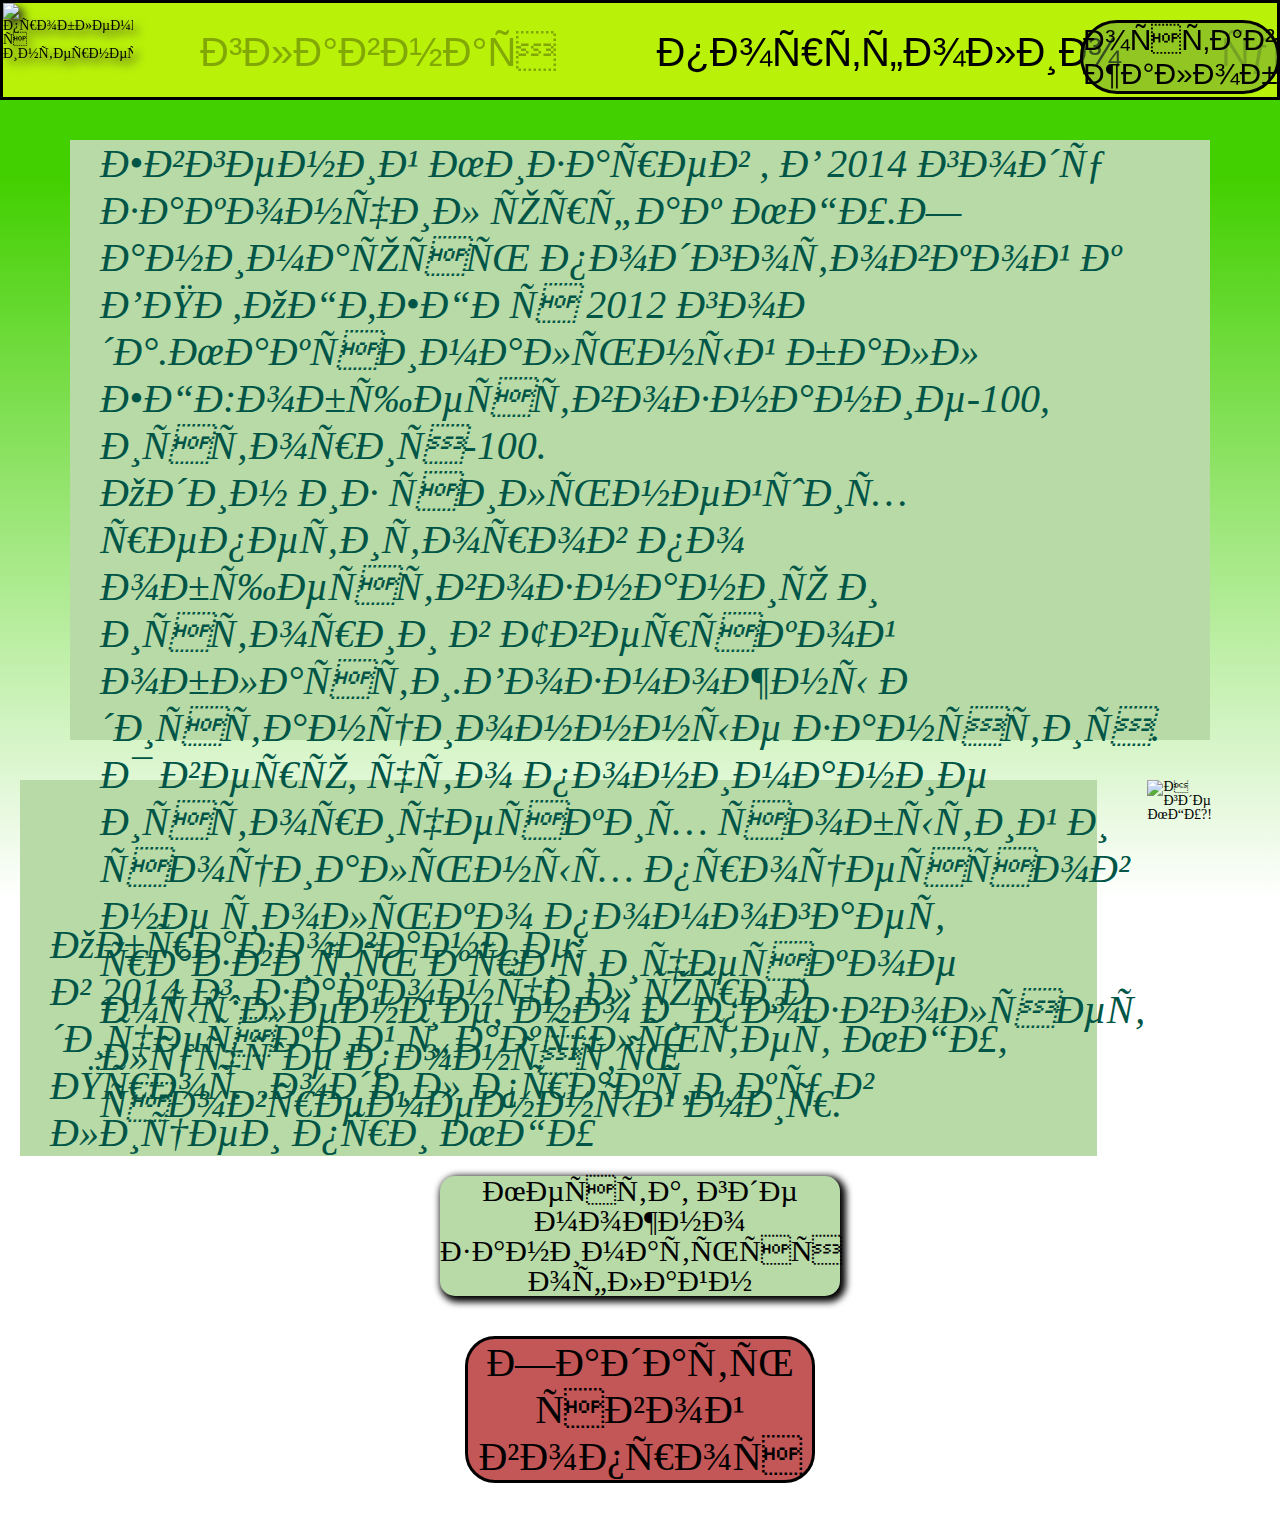
==== profil.html @ 4f2c34a7 "update v2.0" ====
<!DOCTYPE html>
<html lang="ru">
<head>
    <title>Репитор/главная</title>
    <meta http-equiv="Cotent-type" content="text/html;charset=UTF-8"/>
    <meta name="viewport" content ="width=1300">
    <meta name="format-detection" content="telephone=no">
    <meta name="description" content="">
    <meta name="keywords" content="">
    <meta name="robots" content="none"><!-- запрет индексации полностью -->
    <meta name="Author" content="Maestro"><!-- указываем автора страницы-->
    <meta name="Copyright" content="Maestro"><!-- указываем владельца авторских прав -->
    <meta name="Address" content="Moskow"><!-- адресс офиса -->
     <meta property="og:locale" content="ru_RU"><!-- локализация сайта для ру -->
    <meta property="og:type" content="article"><!-- тип контента статья -->


    <meta name="viewport"  content ="width=device-width,initial-scale=1.0,maximum-scale=1.0,user-scable=0">
    <link rel="stylesheet" href="css/style_profil.css" />
</head>
<body>
    <header class="shapka">
        <div class="shapka__logo">
            <img src="img/логотип .png" alt="проблемы с интернетом">
        </div>
        <div class="shapka__vibor_verh">
            <span class="shapka__main"><a href="index.html">главная</a></span>
            <span class="shapka__profil"><a href="profil.html">портфолио</a></span>
            <span class="shapka__uslugi"><a href="">услуги</a></span>
            <button class="shapka__button">оставить жалобу</button>
        </div>
    </header>
    <div class="FIO">
      <div class="post">
        <img src="img/портфолио1.png" alt="">
      </div>
      <div class="FIO_text">
        <p>Евгений Мизарев ,
В 2014 году закончил юрфак МГУ.Занимаюсь подготовкой к ВПР,ОГЭ,ЕГЭ с 2012  года.Максимальный балл ЕГЭ:обществознание-100,
история-100.</p><p>Один из сильнейших репетиторов по обществознанию и истории в Тверской области.Возможны дистанционнные занятия.</p>
<p>
 Я верю, что понимание исторических событий и социальных процессов не только помогает развить критическое мышление, но и позволяет лучше понять современный мир.
</p>
</div>
</div>
<div class="university">
  <div class="university_text">
    <br>
    <br>
    <br>
    <p>Образование: </p>
<p>в 2014 г. закончил юридический факультет МГУ,
Проходил практику в лицеи при МГУ</p>
  </div>
  <div class="university_photo">
    <img src="img/профиль2.png" alt="А где МГУ?!">
  </div>
</div>
<div class="vizov">
  <div class="text">
  <span>Места,</span>
  где можно заниматься офлайн
  </div>
  <div class="karta" style='margin:auto'>
    <script type="text/javascript" charset="utf-8" async src="https://api-maps.yandex.ru/services/constructor/1.0/js/?um=constructor%3A33f598e8db85f13d2ab71fb2cd81c1d0bc505d1f1fb0d3e32177a47d9fbf3bb8&amp;width=712&amp;height=607&amp;lang=ru_RU&amp;scroll=true"></script>
  </div>
</div>
<button class="button">Задать свой вопрос</button>

<br>
<br>
<br>
</body>
</html>
---- css/style_profil.css ----
@charset "UTF-8";
* { /** Звёздочка обозначает ,что обращаемся ко всем тегам*/
  padding: 0; /*внутренний отступ*/
  margin: 0; /*внешний отступ*/
  border: 0; /*выделение с помощью рамки*/
}

*, *:before, *:after {
  -webkit-box-sizing: border-box;
  box-sizing: border-box; /*меняет подсчёт ширины блока*/
}

/*убираем линии обводки*/
:focus, :active {
  outline: none;
}

a:focus, a:active {
  outline: none;
}

nav, footer, header, aside {
  display: block;
} /*делает эти теги блочными*/
html, body {
  height: 100%; /*высота*/
  width: 100%; /*ширина*/
  font-size: 100%; /*размер шрифта*/
  line-height: 1; /*размер отступа сверху и снизу*/
  font-size: 14px; /*размер шрифта*/
  -ms-text-size-adjust: 100%; /*для более удобной работы с шрифтом на мобильных устройств*/
  -moz-text-size-adjust: 100%;
  -webkit-text-size-adjust: 100%;
}

input, button, textarea {
  font-family: inherit;
} /*наследовать семейство шрифта*/
input::-ms-clear {
  display: none;
} /*убирает крестик в интернет экс*/
button {
  cursor: pointer;
} /*убирает отступы для кнопок в файрфоксе*/
button::-moz-focus-inner {
  margin: -1px;
  padding: 0;
  border-width: 1px;
} /*уменьшает кнопку в файрфокс*/
/*Для ссылок запомнить LoVe Fears HAte(снача link потом visited ,focus,hover,active)*/
a, a:visited {
  text-decoration: none;
} /*типизация ссылок*/
a:hover {
  text-decoration: none;
} /*типизация ссылок*/
ul li {
  list-style: none;
} /*очистка стилей маркированных списков*/
img {
  vertical-align: top;
} /*выравнивет картинку по вертикали*/
h1, h2, h3, h4, h5, h6 {
  font-size: inherit;
  font-weight: 400;
} /*обнуление всех заголовков*/
a {
  color: black;
}

html{
  height: 100%;
  display: block;
}
body {
  background: linear-gradient(180deg, #43D000 19.91%, rgba(252, 255, 92, 0.00) 100%);
  background-repeat: no-repeat;
  background-attachment: fixed;
  height: auto
}

.shapka {
  width: 100%;
  height: 100px;
  border: 3px solid black;
  background: rgba(236, 255, 13, 0.5);

  position: sticky;
  top: 0;
  opacity: 70%;
  z-index: 1;
}

.shapka__logo {
  position: static;
}

.shapka__logo img {
  display: block;
  z-index: -1;
  width: 130px;
  -webkit-filter: drop-shadow(5px 5px 5px #222);
  filter: drop-shadow(5px 5px 5px #222);
}

.shapka__vibor_verh {
  position: fixed;
  top: -20px;
  left: 150px;
  font-size: 40px;
  color: #010101;
  font-family: "Inter", sans-serif;
  display: -webkit-box;
  display: -ms-flexbox;
  display: flex;
  -ms-flex-wrap: nowrap;
      flex-wrap: nowrap;
  font-weight: 400;
  line-height: normal;
}

.shapka__main {
  margin: 50px;
  opacity: 30%;
}

.shapka__profil {
  margin: 50px;
}

.shapka__uslugi {
  margin: 50px;
  opacity: 30%;
}

.shapka__button {
  position: fixed;
  right: 0;
  top: 20px;
  font-size: 30px;
  background: rgba(103, 156, 62, 0.5);
  border: 3px solid black;
  border-radius: 40px;
  width: 200px;
}

.shapka__profil:hover {
  text-decoration: line-through;
  text-decoration-color: rgb(54, 146, 85);
}

.shapka__uslugi:hover {
  opacity: 100%;
  background: rgba(54, 146, 85, 0.6);
  border-radius: 15px;
  -webkit-box-shadow: 3px 3px 7px 3px black;
          box-shadow: 3px 3px 7px 3px black;
}

.shapka__button:hover {
  opacity: 100%;
  background: rgb(54, 146, 85);
  -webkit-box-shadow: 3px 3px 7px 3px black;
          box-shadow: 3px 3px 7px 3px black;
}

.shapka:hover {
  opacity: 100%;
  background: rgba(236, 255, 13, 0.70);
}

.shapka__main:hover {
  opacity: 100%;
  background: rgba(54, 146, 85, 0.6);
  border-radius: 15px;
  -webkit-box-shadow: 3px 3px 7px 3px black;
          box-shadow: 3px 3px 7px 3px black;
}

.shapka__logo img:hover {
  width: 195px;
  -webkit-filter: drop-shadow(10px 10px 10px #222);
  filter: drop-shadow(10px 10px 10px #222);
  background-color: rgba(54, 146, 85, 0.6);
}

.FIO {
  padding: 40px 20px 0 20px;
  position: relative;
  display: -webkit-box;
  display: -ms-flexbox;
  display: flex;
  -ms-flex-preferred-size: 250px;
      flex-basis: 250px;
  z-index: -1;
}

/*-----------------------*/
/*-----------------------*/

.FIO_text {
  -webkit-box-flex: 1;
      -ms-flex: 1 1 auto;
          flex: 1 1 auto;
  margin: 0 50px;
  font-size: 40px;
  -ms-flex-wrap: nowrap;
      flex-wrap: nowrap;
  padding: 0px 30px 0 30px;
  background-color: rgb(183, 218, 167);
  color: #005546;
  font-family: Century Schoolbook;
  font-style: italic;
  font-weight: 400;
  line-height: normal;
  max-height: 600px;
  min-width: 1000px;
}

.university {
  padding: 40px 68px 0 0px;
  position: relative;
  display: -webkit-box;
  display: -ms-flexbox;
  display: flex;
  -ms-flex-preferred-size: 250px;
      flex-basis: 250px;
  z-index: -2;
}
.university_text {
  -webkit-box-flex: 1;
      -ms-flex: 1 1 auto;
          flex: 1 1 auto;
  margin: 0 50px 0 20px;
  font-size: 40px;
  -ms-flex-wrap: nowrap;
      flex-wrap: nowrap;
  padding: 0px 30px 0 30px;
  background-color: rgb(183, 218, 167);
  color: #005546;
  font-family: Century Schoolbook;
  font-style: italic;
  font-weight: 400;
  line-height: normal;
  z-index: -2;
}

.vizov {
  margin: 20px auto;
}

.text {
  margin: 0 auto;
  display: block;
  background-color: rgb(183, 218, 167);
  -webkit-box-shadow: 3px 3px 7px 3px black;
          box-shadow: 3px 3px 7px 3px black;
  width: 400px;
  font-size: 30px;
  text-align: center;
  border-radius: 15px;
}

.karta {
  display: block;
  padding: 20px 0px 0px 30%;
}

.button {
  display: block;
  margin-left: auto;
  margin-right: auto;
  background-color: rgb(195, 87, 87);
  border-radius: 30px;
  font-size: 40px;
  width: 350px;
  border: 3px solid black;
}
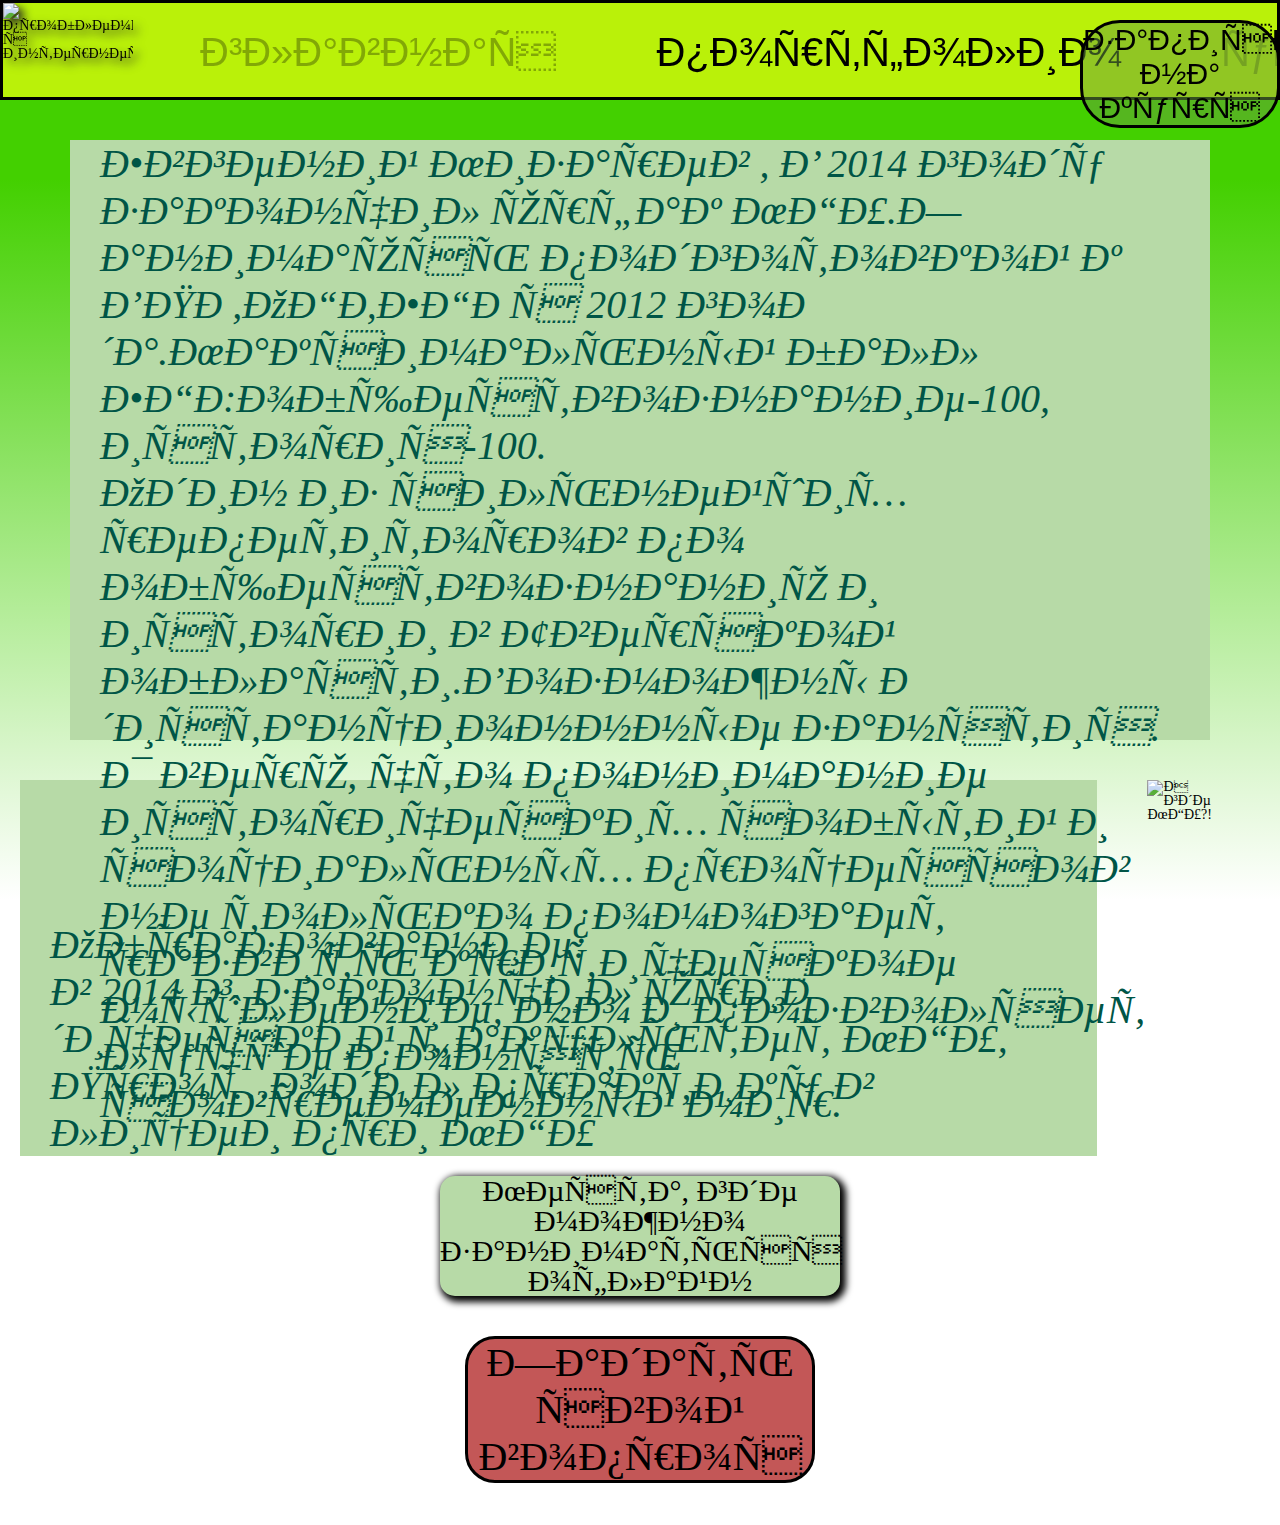
==== commit fabd64a0: "update v 2.01" ====
--- a/profil.html
+++ b/profil.html
@@ -26,8 +26,8 @@
         <div class="shapka__vibor_verh">
             <span class="shapka__main"><a href="index.html">главная</a></span>
             <span class="shapka__profil"><a href="profil.html">портфолио</a></span>
-            <span class="shapka__uslugi"><a href="">услуги</a></span>
-            <button class="shapka__button">оставить жалобу</button>
+            <span class="shapka__uslugi"><a href="uslugi.html">услуги</a></span>
+            <button class="shapka__button">записаться на курс</button>
         </div>
     </header>
     <div class="FIO">
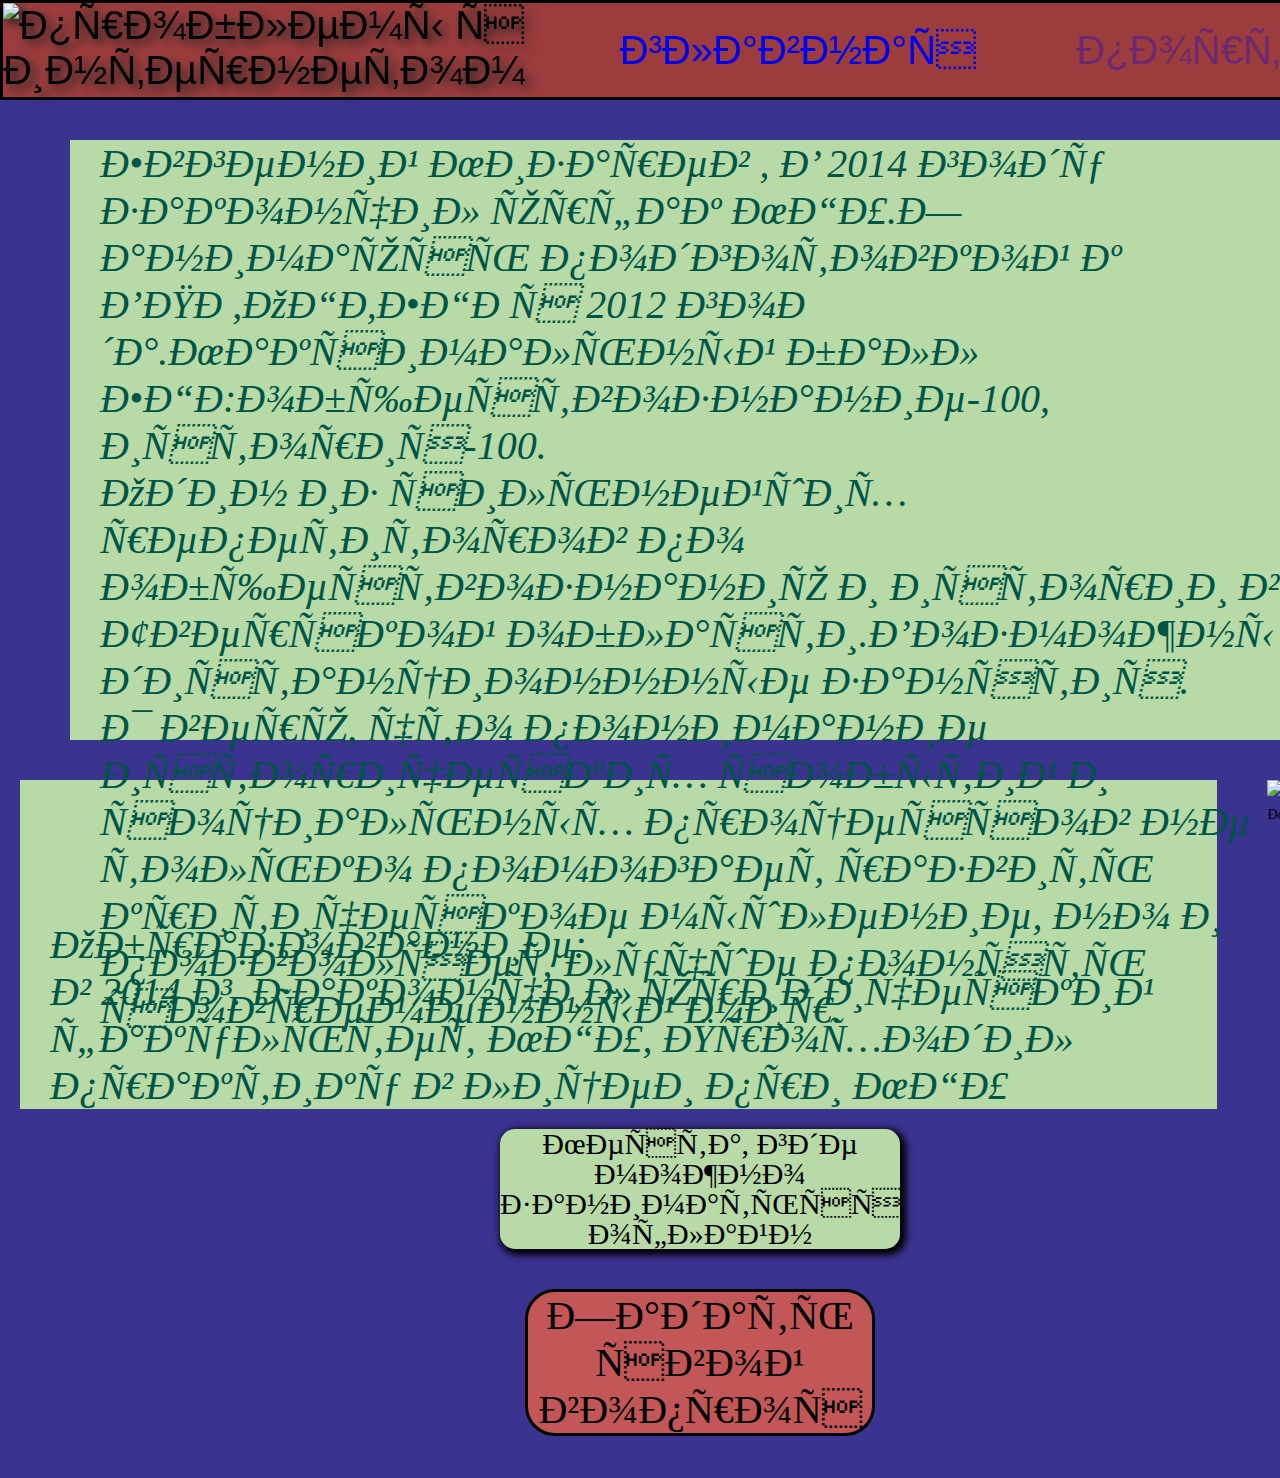
==== commit 8e83fd5c: "update v2.1" ====
--- a/profil.html
+++ b/profil.html
@@ -20,13 +20,16 @@
 </head>
 <body>
     <header class="shapka">
+        <div class="shapka__vibor_verh">
         <div class="shapka__logo">
             <img src="img/логотип .png" alt="проблемы с интернетом">
         </div>
-        <div class="shapka__vibor_verh">
-            <span class="shapka__main"><a href="index.html">главная</a></span>
+            <div class="vibor_knopki">
+                <span class="shapka__main"><a href="index.html">главная</a></span>
             <span class="shapka__profil"><a href="profil.html">портфолио</a></span>
             <span class="shapka__uslugi"><a href="uslugi.html">услуги</a></span>
+            
+            </div>
             <button class="shapka__button">записаться на курс</button>
         </div>
     </header>
--- a/css/style_profil.css
+++ b/css/style_profil.css
@@ -64,84 +64,72 @@
   font-size: inherit;
   font-weight: 400;
 } /*обнуление всех заголовков*/
-a {
+aa {
   color: black;
 }
 
-html{
-  height: 100%;
-  display: block;
-}
 body {
-  background: linear-gradient(180deg, #43D000 19.91%, rgba(252, 255, 92, 0.00) 100%);
-  background-repeat: no-repeat;
-  background-attachment: fixed;
-  height: auto
+  background: #3A338F;
+  width: 1400px;
+  margin: 0px auto;
 }
 
 .shapka {
   width: 100%;
   height: 100px;
   border: 3px solid black;
-  background: rgba(236, 255, 13, 0.5);
-
+  background: rgba(236, 219, 219, 0.5);
   position: sticky;
   top: 0;
   opacity: 70%;
-  z-index: 1;
-}
-
-.shapka__logo {
-  position: static;
+  z-index: 0;
 }
 
 .shapka__logo img {
-  display: block;
-  z-index: -1;
   width: 130px;
   -webkit-filter: drop-shadow(5px 5px 5px #222);
   filter: drop-shadow(5px 5px 5px #222);
 }
 
 .shapka__vibor_verh {
-  position: fixed;
-  top: -20px;
-  left: 150px;
   font-size: 40px;
   color: #010101;
   font-family: "Inter", sans-serif;
-  display: -webkit-box;
-  display: -ms-flexbox;
-  display: flex;
+  height: 100px;
   -ms-flex-wrap: nowrap;
       flex-wrap: nowrap;
   font-weight: 400;
   line-height: normal;
-}
-
-.shapka__main {
-  margin: 50px;
+  display: -webkit-box;
+  display: -ms-flexbox;
+  display: flex;
+  gap: 70px;
+}
+
+.vibor_knopki {
+  margin: 25px;
+  display: -webkit-box;
+  display: -ms-flexbox;
+  display: flex;
+  gap: 100px;
+}
+
+.shapka__profil {
   opacity: 30%;
 }
 
-.shapka__profil {
-  margin: 50px;
-}
-
 .shapka__uslugi {
-  margin: 50px;
   opacity: 30%;
 }
 
 .shapka__button {
-  position: fixed;
-  right: 0;
-  top: 20px;
+  margin: 8px 0 0 150px;
+  width: 200px;
+  height: 80px;
   font-size: 30px;
   background: rgba(103, 156, 62, 0.5);
   border: 3px solid black;
   border-radius: 40px;
-  width: 200px;
 }
 
 .shapka__profil:hover {
@@ -166,7 +154,7 @@
 
 .shapka:hover {
   opacity: 100%;
-  background: rgba(236, 255, 13, 0.70);
+  background-color: rgb(156, 60, 60);
 }
 
 .shapka__main:hover {
@@ -194,9 +182,6 @@
       flex-basis: 250px;
   z-index: -1;
 }
-
-/*-----------------------*/
-/*-----------------------*/
 
 .FIO_text {
   -webkit-box-flex: 1;
@@ -263,7 +248,7 @@
 
 .karta {
   display: block;
-  padding: 20px 0px 0px 30%;
+  padding: 20px 0px 0px 23%;
 }
 
 .button {
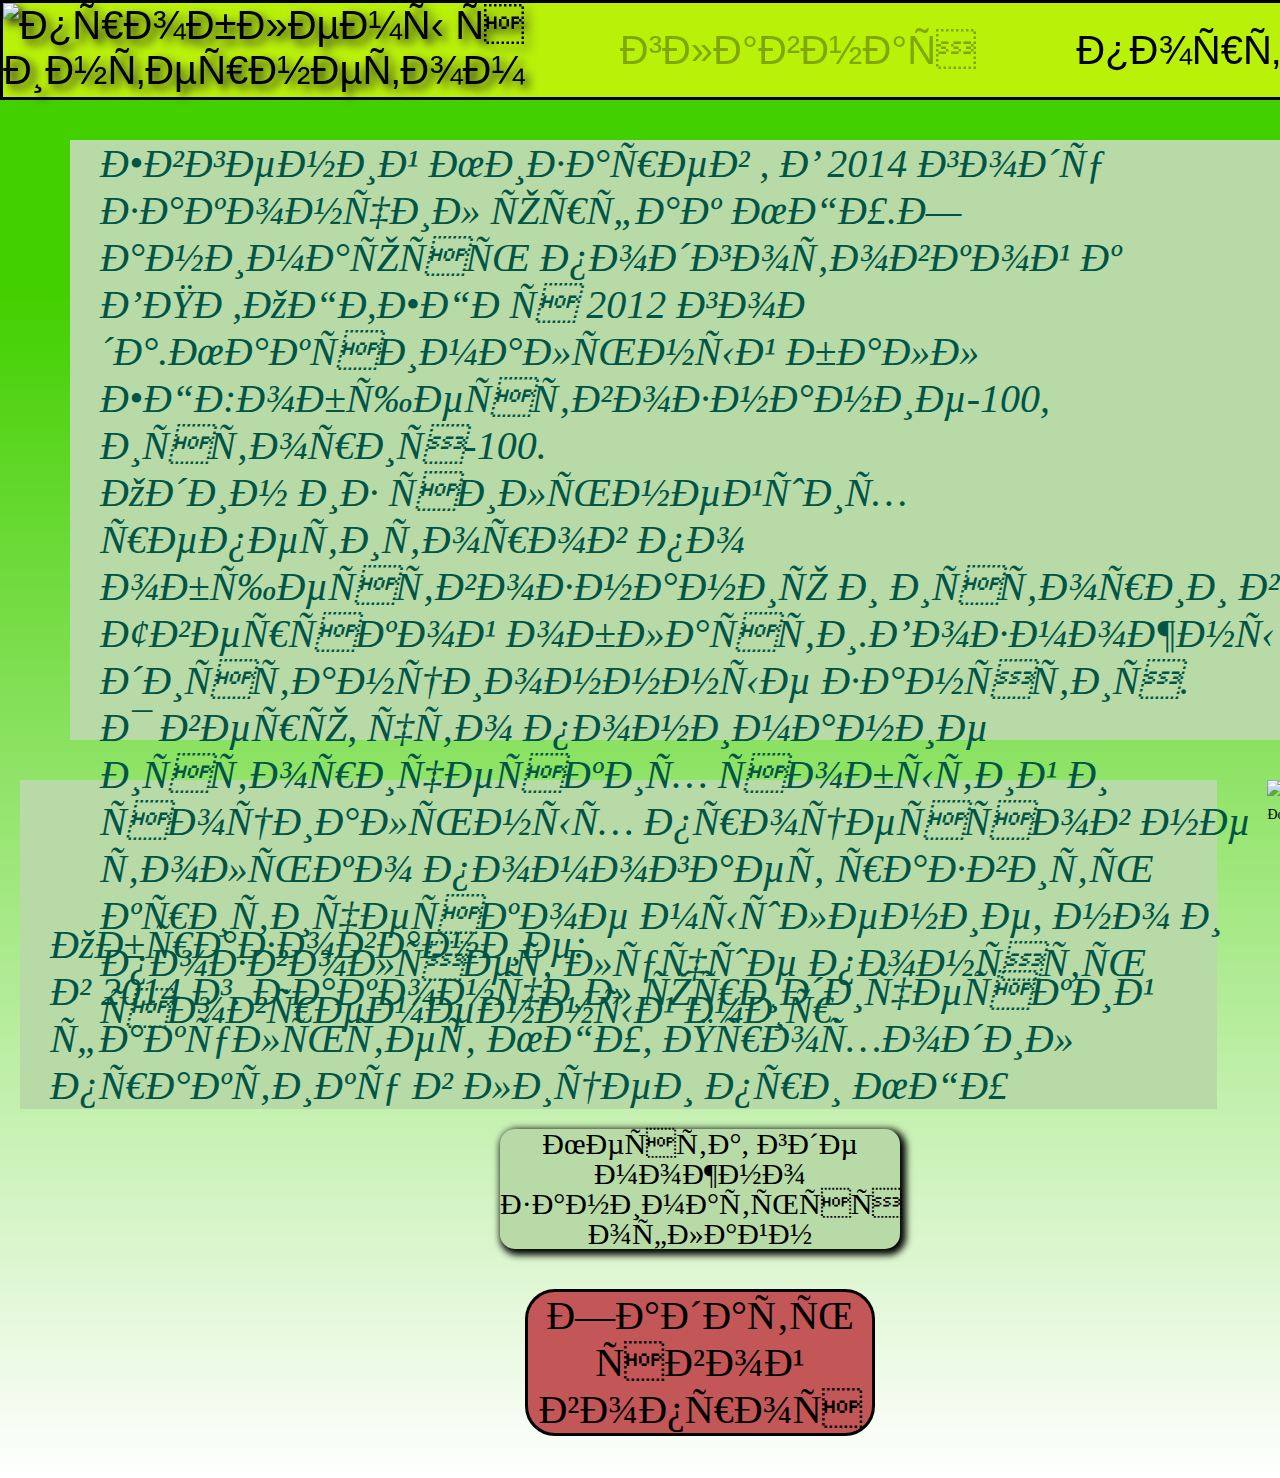
==== commit 9b5427fd: "update v2.1" ====
--- a/profil.html
+++ b/profil.html
@@ -15,7 +15,7 @@
     <meta property="og:type" content="article"><!-- тип контента статья -->
 
 
-    <meta name="viewport"  content ="width=device-width,initial-scale=1.0,maximum-scale=1.0,user-scable=0">
+    <meta name="viewport"  content ="width=1400">
     <link rel="stylesheet" href="css/style_profil.css" />
 </head>
 <body>
--- a/css/style_profil.css
+++ b/css/style_profil.css
@@ -64,21 +64,25 @@
   font-size: inherit;
   font-weight: 400;
 } /*обнуление всех заголовков*/
-aa {
+a {
   color: black;
 }
 
+html,body {
+  height: max-content;
+}
+
 body {
-  background: #3A338F;
+  background: linear-gradient(180deg, #43D000 19.91%, rgba(252, 255, 92, 0.00) 100%);
   width: 1400px;
   margin: 0px auto;
-}
-
+  
+}
 .shapka {
   width: 100%;
   height: 100px;
   border: 3px solid black;
-  background: rgba(236, 219, 219, 0.5);
+  background: rgba(236, 255, 13, 0.70);
   position: sticky;
   top: 0;
   opacity: 70%;
@@ -113,9 +117,11 @@
   display: flex;
   gap: 100px;
 }
-
+.shapka__main{
+  opacity: 30%;
+}
 .shapka__profil {
-  opacity: 30%;
+  
 }
 
 .shapka__uslugi {
@@ -154,7 +160,8 @@
 
 .shapka:hover {
   opacity: 100%;
-  background-color: rgb(156, 60, 60);
+  background: rgba(236, 255, 13, 0.7);
+
 }
 
 .shapka__main:hover {
@@ -166,7 +173,6 @@
 }
 
 .shapka__logo img:hover {
-  width: 195px;
   -webkit-filter: drop-shadow(10px 10px 10px #222);
   filter: drop-shadow(10px 10px 10px #222);
   background-color: rgba(54, 146, 85, 0.6);
@@ -199,7 +205,7 @@
   font-weight: 400;
   line-height: normal;
   max-height: 600px;
-  min-width: 1000px;
+  min-width: 920px;
 }
 
 .university {
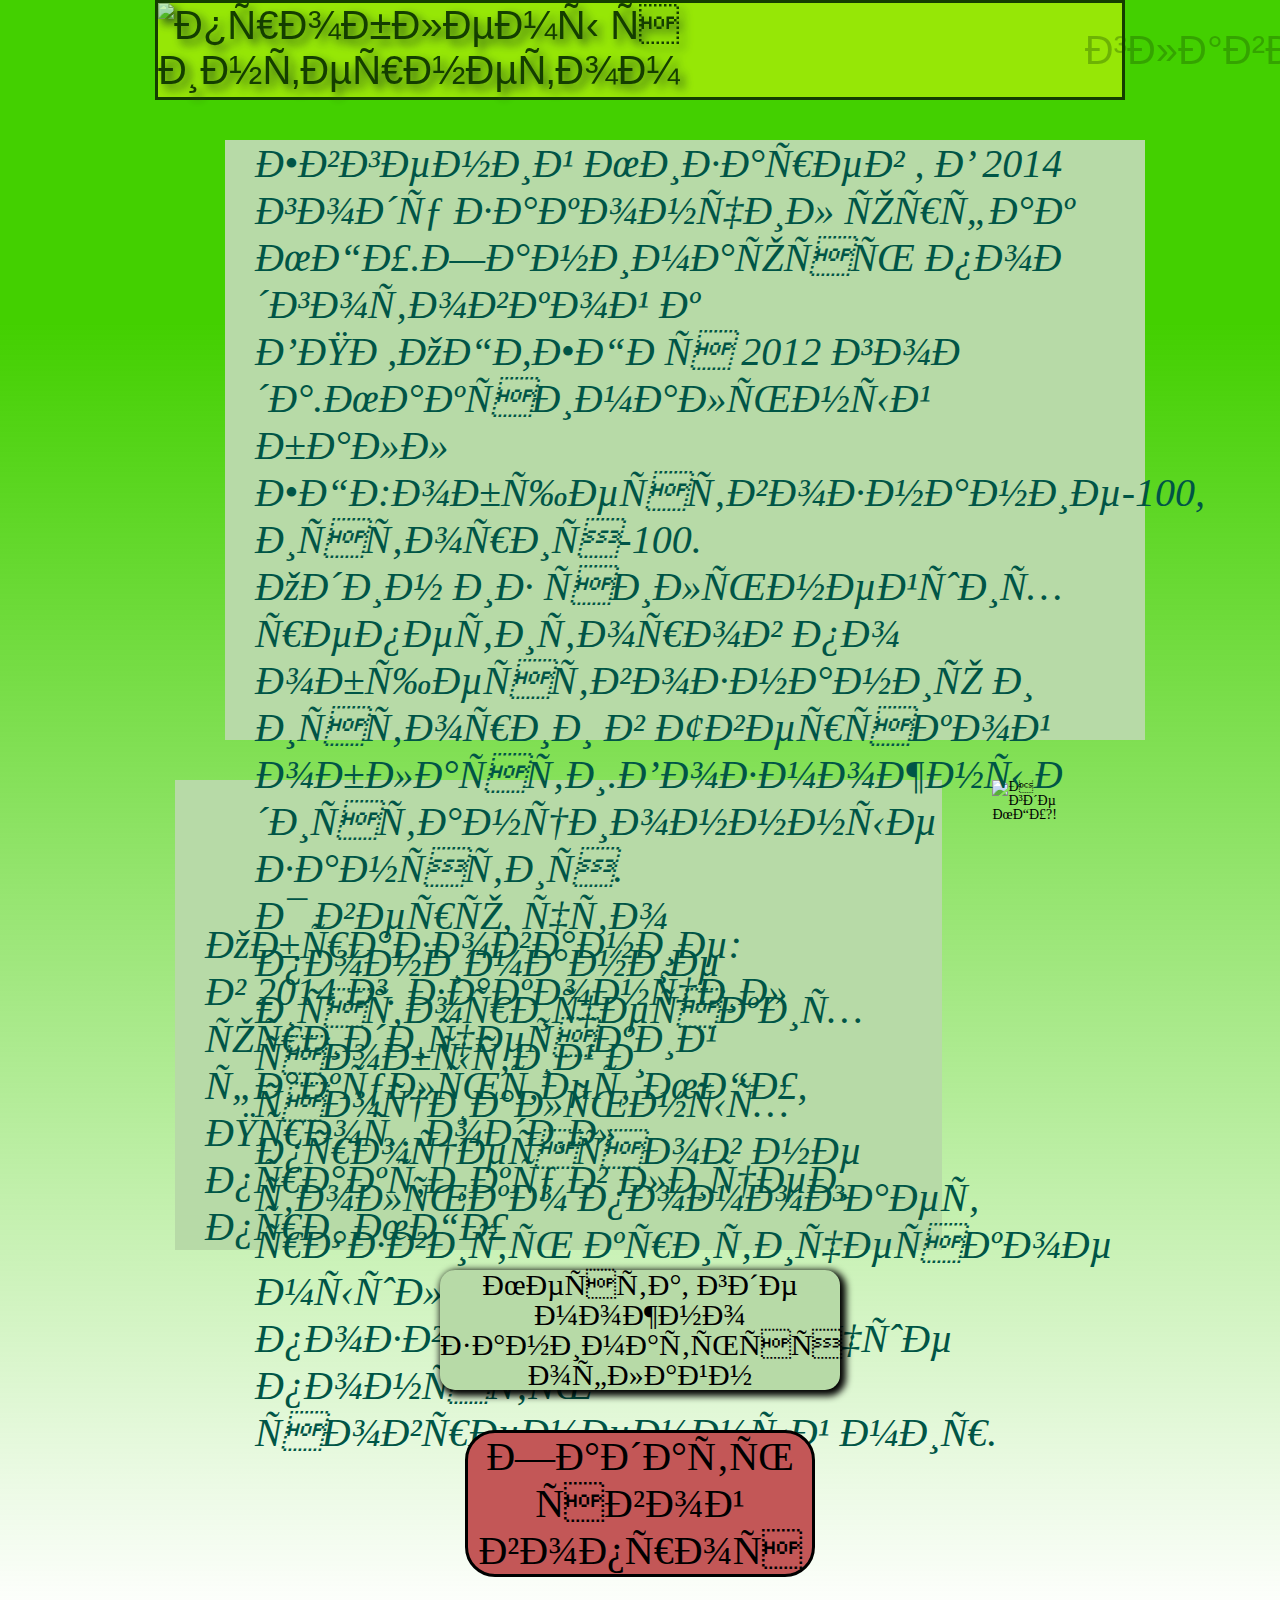
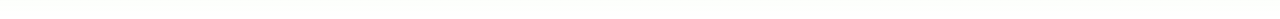
==== commit 4d019e09: "update(adaptive)" ====
--- a/profil.html
+++ b/profil.html
@@ -19,6 +19,7 @@
     <link rel="stylesheet" href="css/style_profil.css" />
 </head>
 <body>
+  <div class="container">
     <header class="shapka">
         <div class="shapka__vibor_verh">
         <div class="shapka__logo">
@@ -73,5 +74,6 @@
 <br>
 <br>
 <br>
+</div>
 </body>
 </html>--- a/css/style_profil.css
+++ b/css/style_profil.css
@@ -71,12 +71,35 @@
 html,body {
   height: max-content;
 }
-
+.container{
+    margin: 0 auto;
+    max-width: 1864px;
+  }
+@media (max-width:1864px){
+  .container{
+    max-width: 1400px;
+  }
+}
+@media (max-width:1400px){
+  .container{
+    max-width: 970px;
+  }
+}
+@media (max-width:992px){
+  .container{
+    max-width: 750px;
+  }
+}
+@media (max-width:767px){
+  .container{
+    max-width: none;
+  }
+}
 body {
   background: linear-gradient(180deg, #43D000 19.91%, rgba(252, 255, 92, 0.00) 100%);
-  width: 1400px;
+  
   margin: 0px auto;
-  
+
 }
 .shapka {
   width: 100%;
@@ -90,7 +113,7 @@
 }
 
 .shapka__logo img {
-  width: 130px;
+ 
   -webkit-filter: drop-shadow(5px 5px 5px #222);
   filter: drop-shadow(5px 5px 5px #222);
 }
@@ -107,7 +130,7 @@
   display: -webkit-box;
   display: -ms-flexbox;
   display: flex;
-  gap: 70px;
+  gap: 380px;
 }
 
 .vibor_knopki {
@@ -129,7 +152,7 @@
 }
 
 .shapka__button {
-  margin: 8px 0 0 150px;
+  margin: 8px 0px 0 0;
   width: 200px;
   height: 80px;
   font-size: 30px;
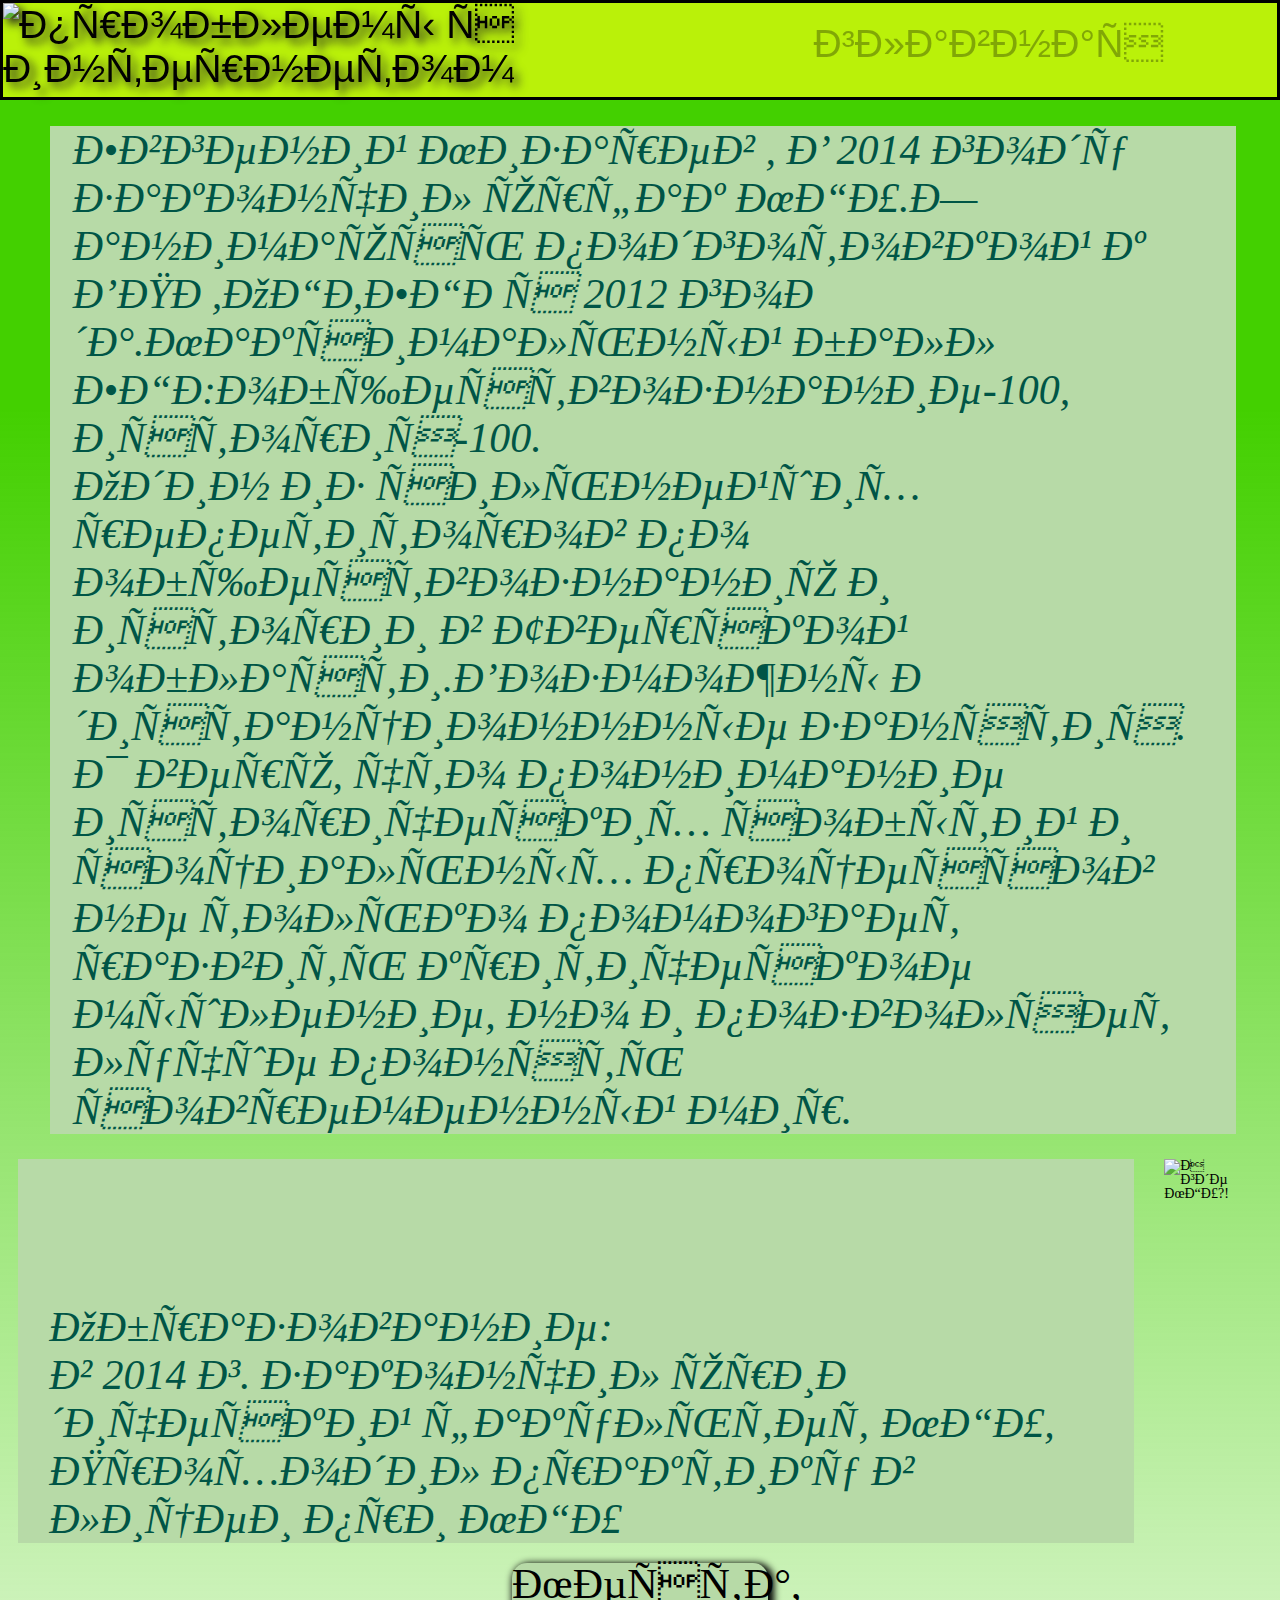
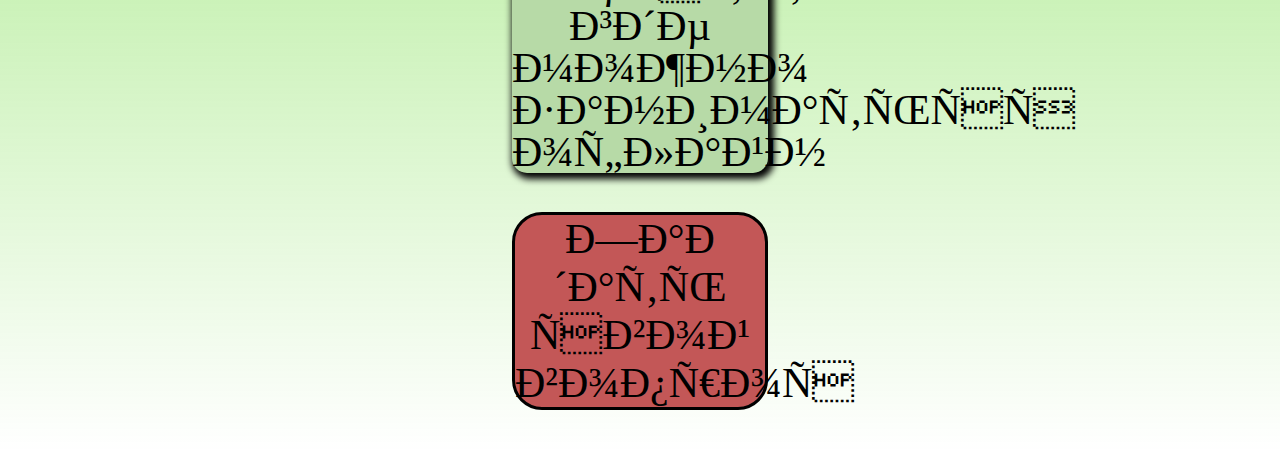
==== commit 63d3af14: "Add files via upload" ====
--- a/profil.html
+++ b/profil.html
@@ -20,7 +20,8 @@
 </head>
 <body>
   <div class="container">
-    <header class="shapka">
+     <div class="container">
+    <div class="shapka">
         <div class="shapka__vibor_verh">
         <div class="shapka__logo">
             <img src="img/логотип .png" alt="проблемы с интернетом">
@@ -33,7 +34,7 @@
             </div>
             <button class="shapka__button">записаться на курс</button>
         </div>
-    </header>
+    </div>
     <div class="FIO">
       <div class="post">
         <img src="img/портфолио1.png" alt="">
--- a/css/style_profil.css
+++ b/css/style_profil.css
@@ -77,22 +77,22 @@
   }
 @media (max-width:1864px){
   .container{
+    max-width: 1864px;
+  }
+}
+@media (max-width:1400px){
+  .container{
     max-width: 1400px;
   }
 }
-@media (max-width:1400px){
-  .container{
-    max-width: 970px;
-  }
-}
 @media (max-width:992px){
   .container{
-    max-width: 750px;
+    max-width: 992px;
   }
 }
 @media (max-width:767px){
   .container{
-    max-width: none;
+    max-width: 767px;
   }
 }
 body {
@@ -113,13 +113,13 @@
 }
 
 .shapka__logo img {
- 
+  
   -webkit-filter: drop-shadow(5px 5px 5px #222);
   filter: drop-shadow(5px 5px 5px #222);
 }
 
 .shapka__vibor_verh {
-  font-size: 40px;
+  font-size: 280%;
   color: #010101;
   font-family: "Inter", sans-serif;
   height: 100px;
@@ -130,15 +130,15 @@
   display: -webkit-box;
   display: -ms-flexbox;
   display: flex;
-  gap: 380px;
+  gap: 22%;
 }
 
 .vibor_knopki {
-  margin: 25px;
-  display: -webkit-box;
-  display: -ms-flexbox;
-  display: flex;
-  gap: 100px;
+  margin: 1.5%;
+  display: -webkit-box;
+  display: -ms-flexbox;
+  display: flex;
+  gap: 25%;
 }
 .shapka__main{
   opacity: 30%;
@@ -202,7 +202,7 @@
 }
 
 .FIO {
-  padding: 40px 20px 0 20px;
+  padding: 2% 1% 0 1.5%;
   position: relative;
   display: -webkit-box;
   display: -ms-flexbox;
@@ -216,23 +216,22 @@
   -webkit-box-flex: 1;
       -ms-flex: 1 1 auto;
           flex: 1 1 auto;
-  margin: 0 50px;
-  font-size: 40px;
+  margin: 0 2.5%;
+  font-size: 300%;
   -ms-flex-wrap: nowrap;
       flex-wrap: nowrap;
-  padding: 0px 30px 0 30px;
+  padding: 0px 1.8% 0 1.8%;
   background-color: rgb(183, 218, 167);
   color: #005546;
   font-family: Century Schoolbook;
   font-style: italic;
   font-weight: 400;
   line-height: normal;
-  max-height: 600px;
-  min-width: 920px;
+  
 }
 
 .university {
-  padding: 40px 68px 0 0px;
+  padding: 2% 4% 0 0px;
   position: relative;
   display: -webkit-box;
   display: -ms-flexbox;
@@ -245,11 +244,11 @@
   -webkit-box-flex: 1;
       -ms-flex: 1 1 auto;
           flex: 1 1 auto;
-  margin: 0 50px 0 20px;
-  font-size: 40px;
+  margin: 0 2.5% 0 1.5%;
+  font-size: 300%;
   -ms-flex-wrap: nowrap;
       flex-wrap: nowrap;
-  padding: 0px 30px 0 30px;
+  padding: 0px 2.5% 0 2.5%;
   background-color: rgb(183, 218, 167);
   color: #005546;
   font-family: Century Schoolbook;
@@ -269,15 +268,15 @@
   background-color: rgb(183, 218, 167);
   -webkit-box-shadow: 3px 3px 7px 3px black;
           box-shadow: 3px 3px 7px 3px black;
-  width: 400px;
-  font-size: 30px;
+  width: 20%;
+  font-size: 300%;
   text-align: center;
   border-radius: 15px;
 }
 
 .karta {
   display: block;
-  padding: 20px 0px 0px 23%;
+  padding: 1.5% 0 0px 28%;
 }
 
 .button {
@@ -286,7 +285,7 @@
   margin-right: auto;
   background-color: rgb(195, 87, 87);
   border-radius: 30px;
-  font-size: 40px;
-  width: 350px;
+  font-size: 300%;
+  width: 20%;
   border: 3px solid black;
 }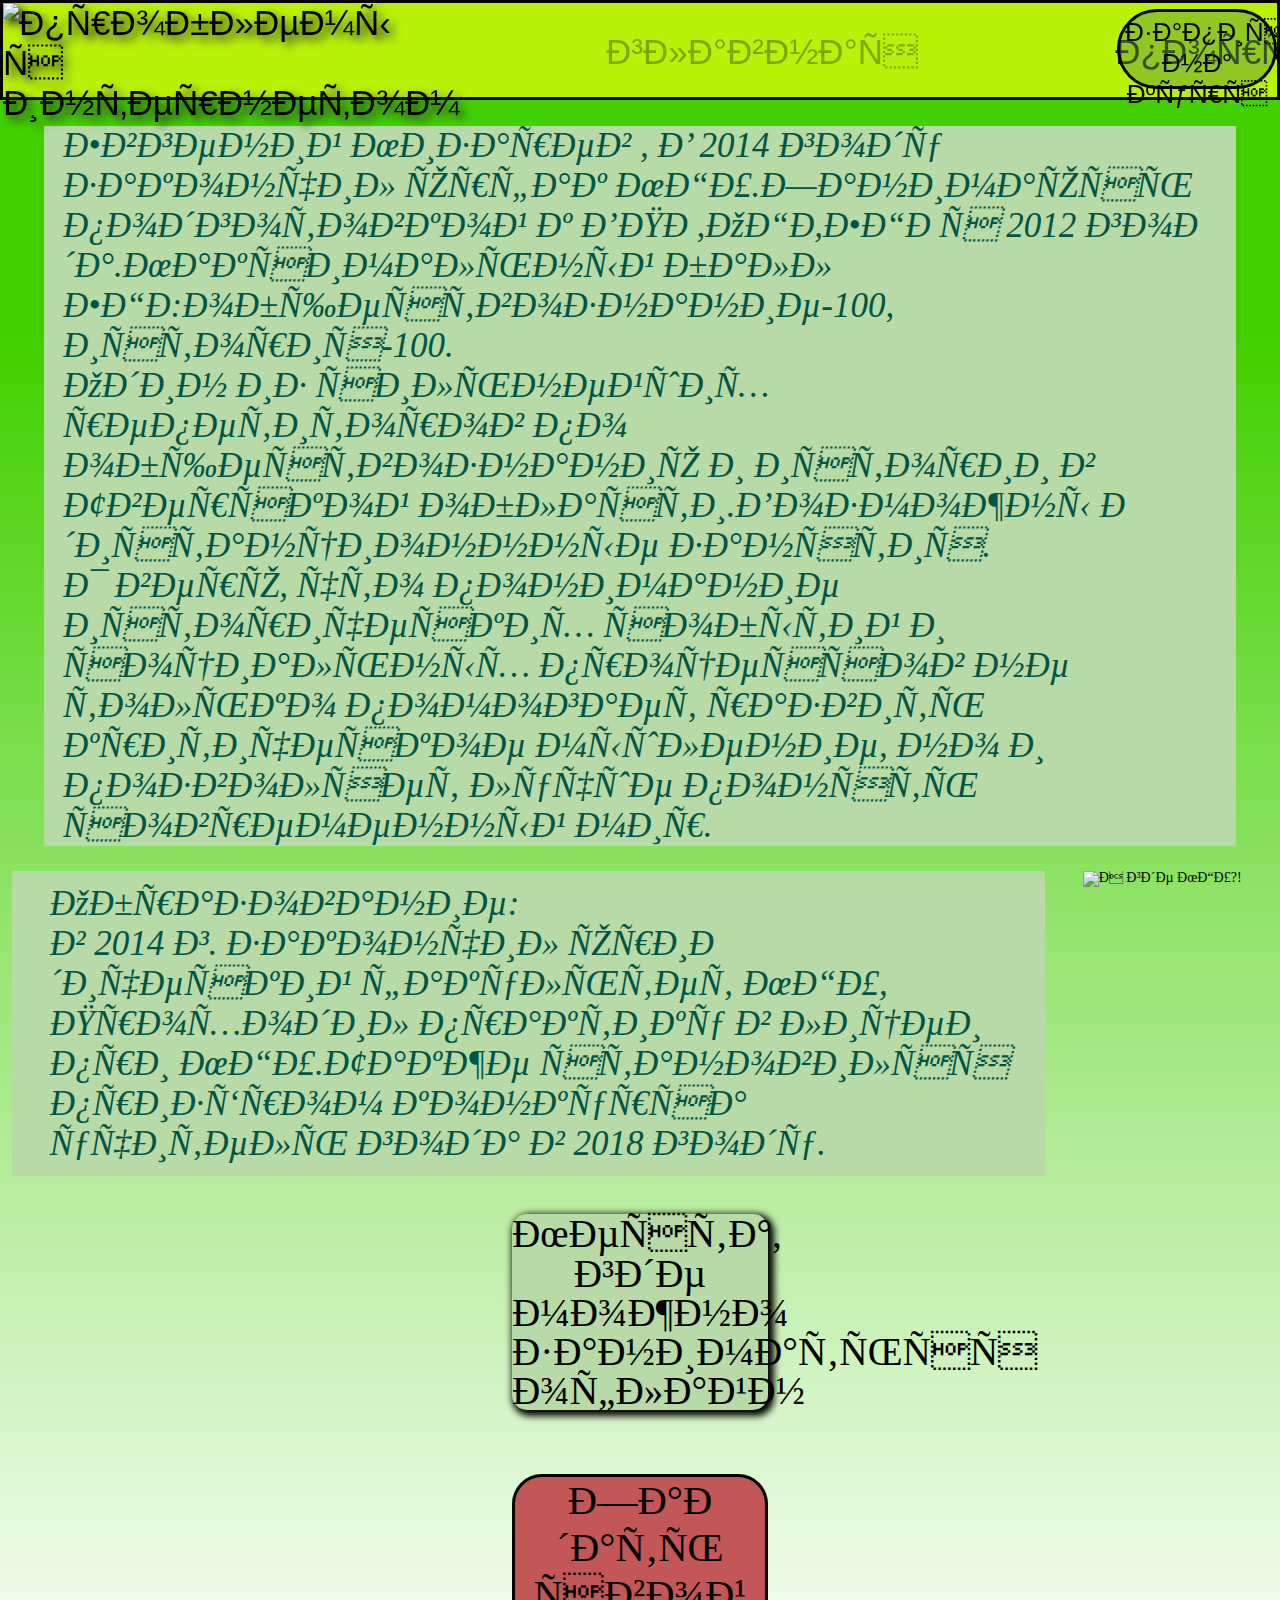
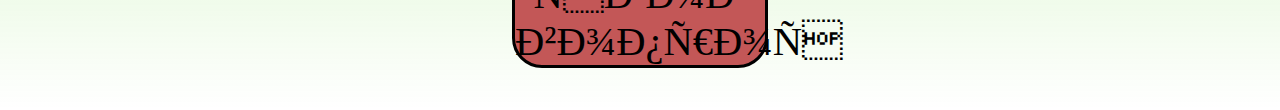
==== commit d44b8022: "adaptive(second page)" ====
--- a/profil.html
+++ b/profil.html
@@ -3,7 +3,7 @@
 <head>
     <title>Репитор/главная</title>
     <meta http-equiv="Cotent-type" content="text/html;charset=UTF-8"/>
-    <meta name="viewport" content ="width=1300">
+    <meta name="viewport"  content ="width=device-width">
     <meta name="format-detection" content="telephone=no">
     <meta name="description" content="">
     <meta name="keywords" content="">
@@ -13,14 +13,12 @@
     <meta name="Address" content="Moskow"><!-- адресс офиса -->
      <meta property="og:locale" content="ru_RU"><!-- локализация сайта для ру -->
     <meta property="og:type" content="article"><!-- тип контента статья -->
-
-
-    <meta name="viewport"  content ="width=1400">
     <link rel="stylesheet" href="css/style_profil.css" />
 </head>
+<div class="container">
 <body>
-  <div class="container">
-     <div class="container">
+  
+     
     <div class="shapka">
         <div class="shapka__vibor_verh">
         <div class="shapka__logo">
@@ -50,12 +48,9 @@
 </div>
 <div class="university">
   <div class="university_text">
-    <br>
-    <br>
-    <br>
     <p>Образование: </p>
 <p>в 2014 г. закончил юридический факультет МГУ,
-Проходил практику в лицеи при МГУ</p>
+Проходил практику в лицеи при МГУ.Также становился призёром конкурса учитель года в 2018 году.</p>
   </div>
   <div class="university_photo">
     <img src="img/профиль2.png" alt="А где МГУ?!">
@@ -66,15 +61,15 @@
   <span>Места,</span>
   где можно заниматься офлайн
   </div>
-  <div class="karta" style='margin:auto'>
-    <script type="text/javascript" charset="utf-8" async src="https://api-maps.yandex.ru/services/constructor/1.0/js/?um=constructor%3A33f598e8db85f13d2ab71fb2cd81c1d0bc505d1f1fb0d3e32177a47d9fbf3bb8&amp;width=712&amp;height=607&amp;lang=ru_RU&amp;scroll=true"></script>
-  </div>
+  <div class="karta" >
+    <script type="text/javascript" charset="utf-8" async src="https://api-maps.yandex.ru/services/constructor/1.0/js/?um=constructor%3A33f598e8db85f13d2ab71fb2cd81c1d0bc505d1f1fb0d3e32177a47d9fbf3bb8&amp;width=100%&amp;height=450px&amp;lang=ru_RU&amp;scroll=true"></script></div>
 </div>
 <button class="button">Задать свой вопрос</button>
 
 <br>
 <br>
 <br>
+</body>
 </div>
-</body>
+
 </html>--- a/css/style_profil.css
+++ b/css/style_profil.css
@@ -68,69 +68,37 @@
   color: black;
 }
 
-html,body {
+html, body {
+  height: -webkit-max-content;
+  height: -moz-max-content;
   height: max-content;
 }
-.container{
-    margin: 0 auto;
-    max-width: 1864px;
-  }
-@media (max-width:1864px){
-  .container{
-    max-width: 1864px;
-  }
-}
-@media (max-width:1400px){
-  .container{
-    max-width: 1400px;
-  }
-}
-@media (max-width:992px){
-  .container{
-    max-width: 992px;
-  }
-}
-@media (max-width:767px){
-  .container{
-    max-width: 767px;
-  }
-}
+
 body {
-  background: linear-gradient(180deg, #43D000 19.91%, rgba(252, 255, 92, 0.00) 100%);
-  
+  background: -webkit-gradient(linear, left top, left bottom, color-stop(19.91%, #43D000), to(rgba(252, 255, 92, 0)));
+  background: linear-gradient(180deg, #43D000 19.91%, rgba(252, 255, 92, 0) 100%);
   margin: 0px auto;
-
-}
-.shapka {
-  width: 100%;
-  height: 100px;
-  border: 3px solid black;
-  background: rgba(236, 255, 13, 0.70);
-  position: sticky;
-  top: 0;
-  opacity: 70%;
-  z-index: 0;
-}
-
-.shapka__logo img {
-  
-  -webkit-filter: drop-shadow(5px 5px 5px #222);
-  filter: drop-shadow(5px 5px 5px #222);
+}
+
+.container {
+  margin: 0 auto;
+  max-width: 1864px;
 }
 
 .shapka__vibor_verh {
+  position: relative;
   font-size: 280%;
   color: #010101;
   font-family: "Inter", sans-serif;
   height: 100px;
   -ms-flex-wrap: nowrap;
-      flex-wrap: nowrap;
+  flex-wrap: nowrap;
   font-weight: 400;
   line-height: normal;
   display: -webkit-box;
   display: -ms-flexbox;
   display: flex;
-  gap: 22%;
+  gap: 25%;
 }
 
 .vibor_knopki {
@@ -140,11 +108,23 @@
   display: flex;
   gap: 25%;
 }
-.shapka__main{
+
+.shapka {
+  border: 3px solid black;
+  background: rgba(236, 255, 13, 0.7);
+  position: sticky;
+  top: 0;
+  opacity: 70%;
+  z-index: 0;
+}
+
+.shapka__logo img {
+  -webkit-filter: drop-shadow(5px 5px 5px #222);
+  filter: drop-shadow(5px 5px 5px #222);
+}
+
+.shapka__main {
   opacity: 30%;
-}
-.shapka__profil {
-  
 }
 
 .shapka__uslugi {
@@ -152,10 +132,14 @@
 }
 
 .shapka__button {
-  margin: 8px 0px 0 0;
+  position: absolute;
+  top: 0;
+  right: 0;
+  margin: 0.5% 0 0 60px;
+  padding: 5px;
   width: 200px;
-  height: 80px;
-  font-size: 30px;
+  height: 80%;
+  font-size: 80%;
   background: rgba(103, 156, 62, 0.5);
   border: 3px solid black;
   border-radius: 40px;
@@ -171,20 +155,19 @@
   background: rgba(54, 146, 85, 0.6);
   border-radius: 15px;
   -webkit-box-shadow: 3px 3px 7px 3px black;
-          box-shadow: 3px 3px 7px 3px black;
+  box-shadow: 3px 3px 7px 3px black;
 }
 
 .shapka__button:hover {
   opacity: 100%;
   background: rgb(54, 146, 85);
   -webkit-box-shadow: 3px 3px 7px 3px black;
-          box-shadow: 3px 3px 7px 3px black;
+  box-shadow: 3px 3px 7px 3px black;
 }
 
 .shapka:hover {
   opacity: 100%;
   background: rgba(236, 255, 13, 0.7);
-
 }
 
 .shapka__main:hover {
@@ -192,7 +175,7 @@
   background: rgba(54, 146, 85, 0.6);
   border-radius: 15px;
   -webkit-box-shadow: 3px 3px 7px 3px black;
-          box-shadow: 3px 3px 7px 3px black;
+  box-shadow: 3px 3px 7px 3px black;
 }
 
 .shapka__logo img:hover {
@@ -202,7 +185,7 @@
 }
 
 .FIO {
-  padding: 2% 1% 0 1.5%;
+  padding: 2% 1% 0 1%;
   position: relative;
   display: -webkit-box;
   display: -ms-flexbox;
@@ -217,22 +200,24 @@
       -ms-flex: 1 1 auto;
           flex: 1 1 auto;
   margin: 0 2.5%;
-  font-size: 300%;
+  font-size: 280%;
   -ms-flex-wrap: nowrap;
       flex-wrap: nowrap;
-  padding: 0px 1.8% 0 1.8%;
+  padding: 0 1.5% 0 1.5%;
   background-color: rgb(183, 218, 167);
   color: #005546;
   font-family: Century Schoolbook;
   font-style: italic;
   font-weight: 400;
   line-height: normal;
-  
+}
+
+.FIO_foto img {
+  width: 100%;
 }
 
 .university {
-  padding: 2% 4% 0 0px;
-  position: relative;
+  padding: 2% 3% 0 0px;
   display: -webkit-box;
   display: -ms-flexbox;
   display: flex;
@@ -241,14 +226,15 @@
   z-index: -2;
 }
 .university_text {
+  width: 20%;
   -webkit-box-flex: 1;
       -ms-flex: 1 1 auto;
           flex: 1 1 auto;
-  margin: 0 2.5% 0 1.5%;
-  font-size: 300%;
+  margin: 0 3% 0 1%;
+  font-size: 280%;
   -ms-flex-wrap: nowrap;
       flex-wrap: nowrap;
-  padding: 0px 2.5% 0 2.5%;
+  padding: 10% 3%;
   background-color: rgb(183, 218, 167);
   color: #005546;
   font-family: Century Schoolbook;
@@ -258,25 +244,28 @@
   z-index: -2;
 }
 
+.university_photo img {
+  width: 100%;
+}
+
 .vizov {
-  margin: 20px auto;
+  margin: 1% auto;
 }
 
 .text {
-  margin: 0 auto;
+  margin: 3% auto;
   display: block;
   background-color: rgb(183, 218, 167);
   -webkit-box-shadow: 3px 3px 7px 3px black;
           box-shadow: 3px 3px 7px 3px black;
   width: 20%;
-  font-size: 300%;
+  font-size: 280%;
   text-align: center;
   border-radius: 15px;
 }
 
 .karta {
-  display: block;
-  padding: 1.5% 0 0px 28%;
+  padding: 1% 0px 0px 30%;
 }
 
 .button {
@@ -285,7 +274,266 @@
   margin-right: auto;
   background-color: rgb(195, 87, 87);
   border-radius: 30px;
-  font-size: 300%;
+  font-size: 290%;
   width: 20%;
   border: 3px solid black;
+}
+
+@media (max-width: 1280px) {
+  .FIO_text {
+    font-size: 250%;
+  }
+  .FIO_foto img {
+    width: 100%;
+  }
+  .university_text {
+    font-size: 250%;
+    width: 40%;
+    padding: 1% 3%;
+  }
+  .university_photo img {
+    width: 100%;
+  }
+  .karta {
+    padding: 1% 0px 0px 20%;
+  }
+  .container {
+    max-width: 1280px;
+  }
+  .shapka__vibor_verh {
+    gap: 10%;
+    font-size: 250%;
+  }
+  .shapka__logo img {
+    width: 93%;
+  }
+  .shapka {
+    height: 100px;
+  }
+  .shapka__button {
+    font-size: 75%;
+    height: 80px;
+    width: 160px;
+  }
+  .vibor_knopki {
+    gap: 20%;
+    padding: 10px 0 0 0;
+  }
+}
+@media (max-width: 1050px) {
+  .FIO_text {
+    font-size: 200%;
+  }
+  .FIO_foto img {
+    width: 100%;
+  }
+  .university_text {
+    font-size: 200%;
+    width: 50%;
+    padding: 1% 3%;
+  }
+  .university_photo img {
+    width: 100%;
+  }
+  .text {
+    width: 30%;
+    font-size: 230%;
+  }
+  .karta {
+    padding: 1% 0px 0px 20%;
+  }
+  .button {
+    font-size: 250%;
+    width: 30%;
+  }
+  .container {
+    max-width: 1024px;
+  }
+  .shapka__vibor_verh {
+    gap: 5%;
+    font-size: 230%;
+  }
+  .shapka__logo img {
+    width: 93%;
+  }
+  .shapka {
+    height: 100px;
+  }
+  .shapka__button {
+    font-size: 80%;
+    height: 80px;
+    width: 160px;
+  }
+  .vibor_knopki {
+    gap: 8%;
+    padding: 20px 0 0 0;
+  }
+}
+@media (max-width: 820px) {
+  .FIO_text {
+    font-size: 150%;
+  }
+  .post img {
+    width: 200px;
+  }
+  .university_text {
+    font-size: 150%;
+    width: 60%;
+    padding: 1% 3%;
+  }
+  .university_photo img {
+    width: 100%;
+  }
+  .text {
+    width: 50%;
+    font-size: 240%;
+  }
+  .karta {
+    margin: 5% auto;
+    max-width: 700px;
+    max-height: 400px;
+    padding: 0 10%;
+  }
+  .button {
+    font-size: 240%;
+    width: 40%;
+    margin-left: auto;
+    margin-right: auto;
+    margin-top: 80px;
+  }
+  .container {
+    max-width: 820px;
+  }
+  .shapka__vibor_verh {
+    gap: 10%;
+    font-size: 200%;
+  }
+  .shapka__logo img {
+    width: 93%;
+  }
+  .shapka {
+    height: 100px;
+  }
+  .shapka__button {
+    font-size: 100%;
+    height: 80px;
+    width: 160px;
+  }
+  .vibor_knopki {
+    gap: 8%;
+    padding: 20px 0 0 0;
+  }
+}
+@media (max-width: 790px) {
+  .FIO_text {
+    font-size: 150%;
+  }
+  .post img {
+    width: 200px;
+  }
+  .university_text {
+    font-size: 150%;
+    width: 60%;
+    padding: 1% 3%;
+  }
+  .university_photo img {
+    width: 100%;
+  }
+  .text {
+    width: 50%;
+    font-size: 240%;
+  }
+  .karta {
+    margin: 5% auto;
+    max-width: 700px;
+    max-height: 400px;
+    padding: 0 10%;
+  }
+  .button {
+    font-size: 240%;
+    width: 40%;
+    margin-left: auto;
+    margin-right: auto;
+    margin-top: 80px;
+  }
+  .container {
+    max-width: 790px;
+  }
+  .shapka__vibor_verh {
+    gap: 3%;
+    font-size: 200%;
+  }
+  .shapka__logo img {
+    width: 93%;
+  }
+  .shapka {
+    height: 100px;
+  }
+  .shapka__button {
+    font-size: 100%;
+    height: 80px;
+    width: 160px;
+  }
+  .vibor_knopki {
+    gap: 4%;
+    padding: 20px 0 0 0;
+  }
+}
+@media (max-width: 480px) {
+  .FIO_text {
+    font-size: 100%;
+  }
+  .post img {
+    width: 150px;
+  }
+  .university_text {
+    font-size: 100%;
+    width: 50%;
+    padding: 1% 3%;
+  }
+  .university_photo img {
+    width: 100%;
+  }
+  .text {
+    width: 50%;
+    font-size: 200%;
+  }
+  .karta {
+    margin: 5% auto;
+    max-width: 440px;
+    max-height: 400px;
+    padding: 0 10%;
+  }
+  .button {
+    font-size: 200%;
+    width: 40%;
+    margin-left: auto;
+    margin-right: auto;
+    margin-top: 55px;
+  }
+  .container {
+    width: 480px;
+  }
+  .shapka__vibor_verh {
+    gap: 0%;
+    font-size: 110%;
+    margin: 0 130px 0 0;
+  }
+  .vibor_knopki {
+    padding: 10px 0 0 0;
+  }
+  .shapka__logo img {
+    width: 60%;
+  }
+  .shapka {
+    height: 60px;
+  }
+  .shapka__button {
+    height: 46px;
+    width: 100px;
+    margin: 5px -130px 0 0;
+  }
+  .vibor_knopki {
+    gap: 8%;
+  }
 }